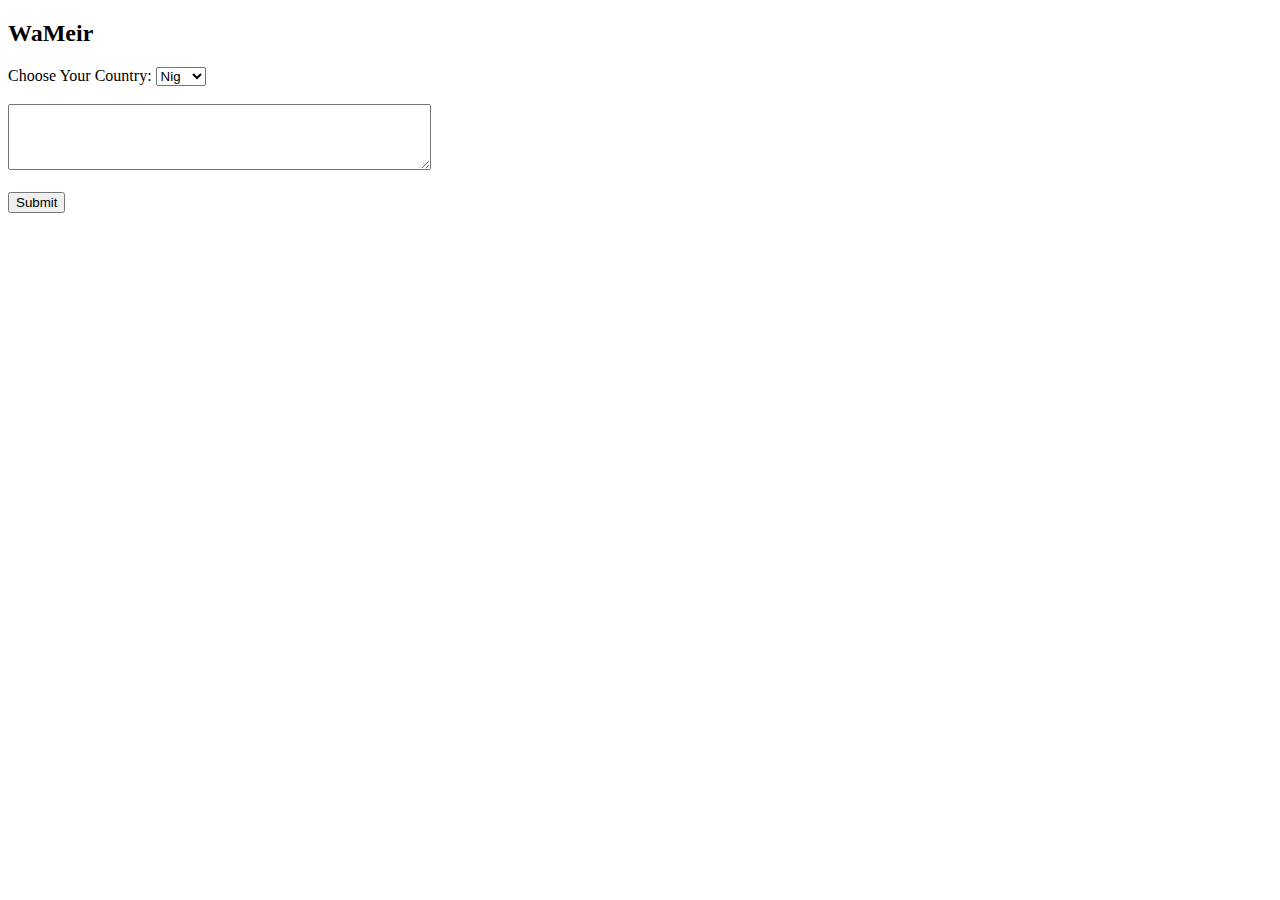
==== templates/index.html @ 96338694 "feat: Create index.html" ====
<!DOCTYPE html>
<html lang="en">
<head>
    <!-- <meta http-equiv="refresh" content="1"/> -->
    <meta charset="UTF-8">
    <meta http-equiv="X-UA-Compatible" content="IE=edge">
    <meta name="viewport" content="width=device-width, initial-scale=1.0">
    <title>Document</title>
</head>
<body>
    <h2>WaMeir</h2>

    <form action="/walink" method="POST">
        <label for="Country">Choose Your Country:</label>
        <select id="cnid" name="cid">
          <option value="https://wa.me/+234">Nig</option>
          <option value="https://wa.me/+1">USA</option>
          <option value="https://wa.me/+43">UK</option>
          <option value="https://wa.me/+42">PH</option>
        </select>
        <br/><br/>
      <textarea id="numbers" name="numbs" rows="4" cols="50">
    </textarea><br/><br/>
      <input type="submit">
    </form> 
    
</body>
</html>
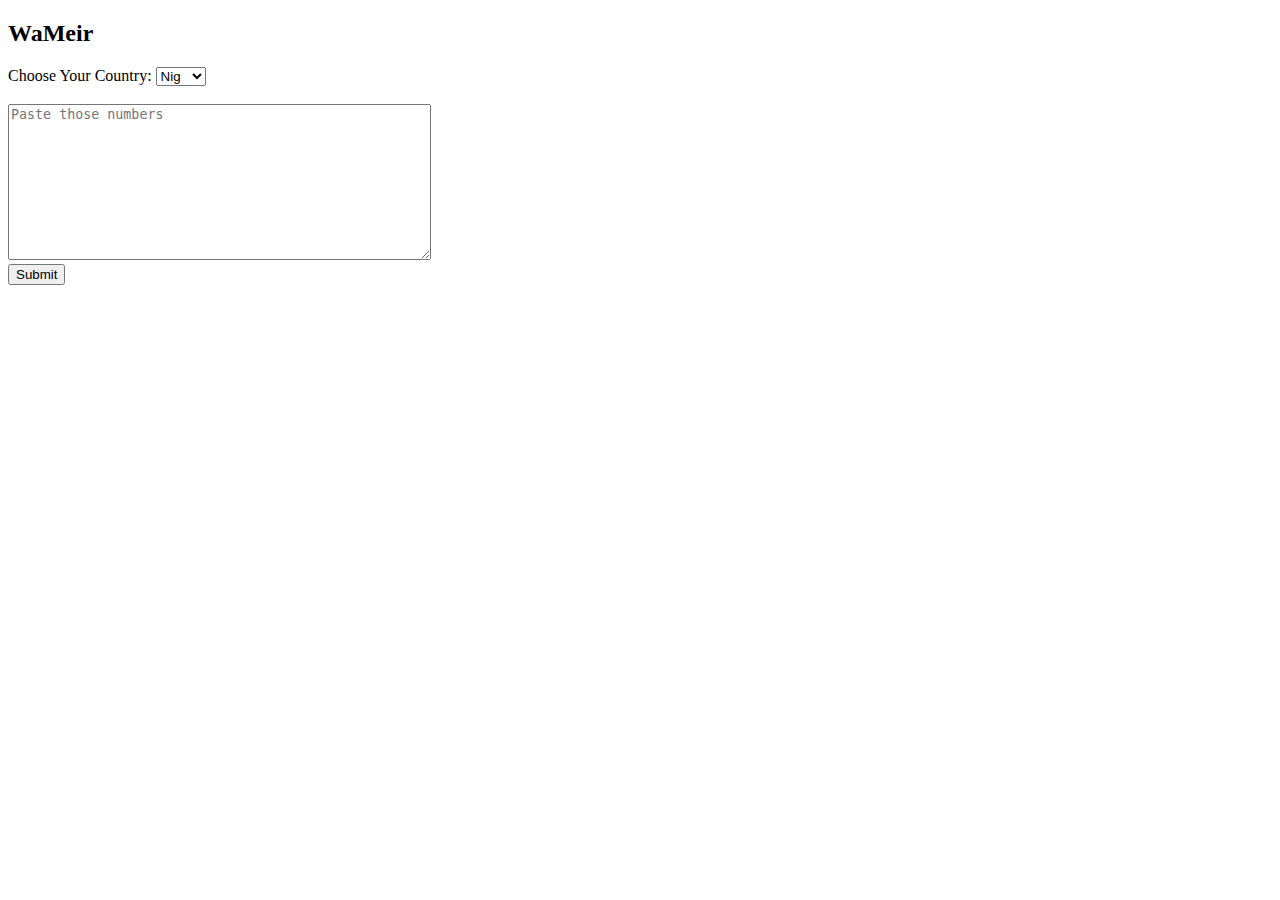
==== commit e7b69ea3: "make it better" ====
--- a/templates/index.html
+++ b/templates/index.html
@@ -5,7 +5,7 @@
     <meta charset="UTF-8">
     <meta http-equiv="X-UA-Compatible" content="IE=edge">
     <meta name="viewport" content="width=device-width, initial-scale=1.0">
-    <title>Document</title>
+    <title>WaMeir - Reach out to whatsapp users without saving numbers</title>
 </head>
 <body>
     <h2>WaMeir</h2>
@@ -19,10 +19,14 @@
           <option value="https://wa.me/+42">PH</option>
         </select>
         <br/><br/>
-      <textarea id="numbers" name="numbs" rows="4" cols="50">
-    </textarea><br/><br/>
+        <textarea  placeholder="Paste those numbers" rows="10" cols="50" name="numbs"></textarea>
+      <!-- <textarea id="numbers" name="numbs" rows="4" cols="50">
+    </textarea> -->
+    <br/>
       <input type="submit">
     </form> 
-    
+    <!-- <footer>
+        <p>Made with by <a href="https://saintmalik.me" target="_blank">Saintmalik</a></p>
+    </footer> -->
 </body>
 </html>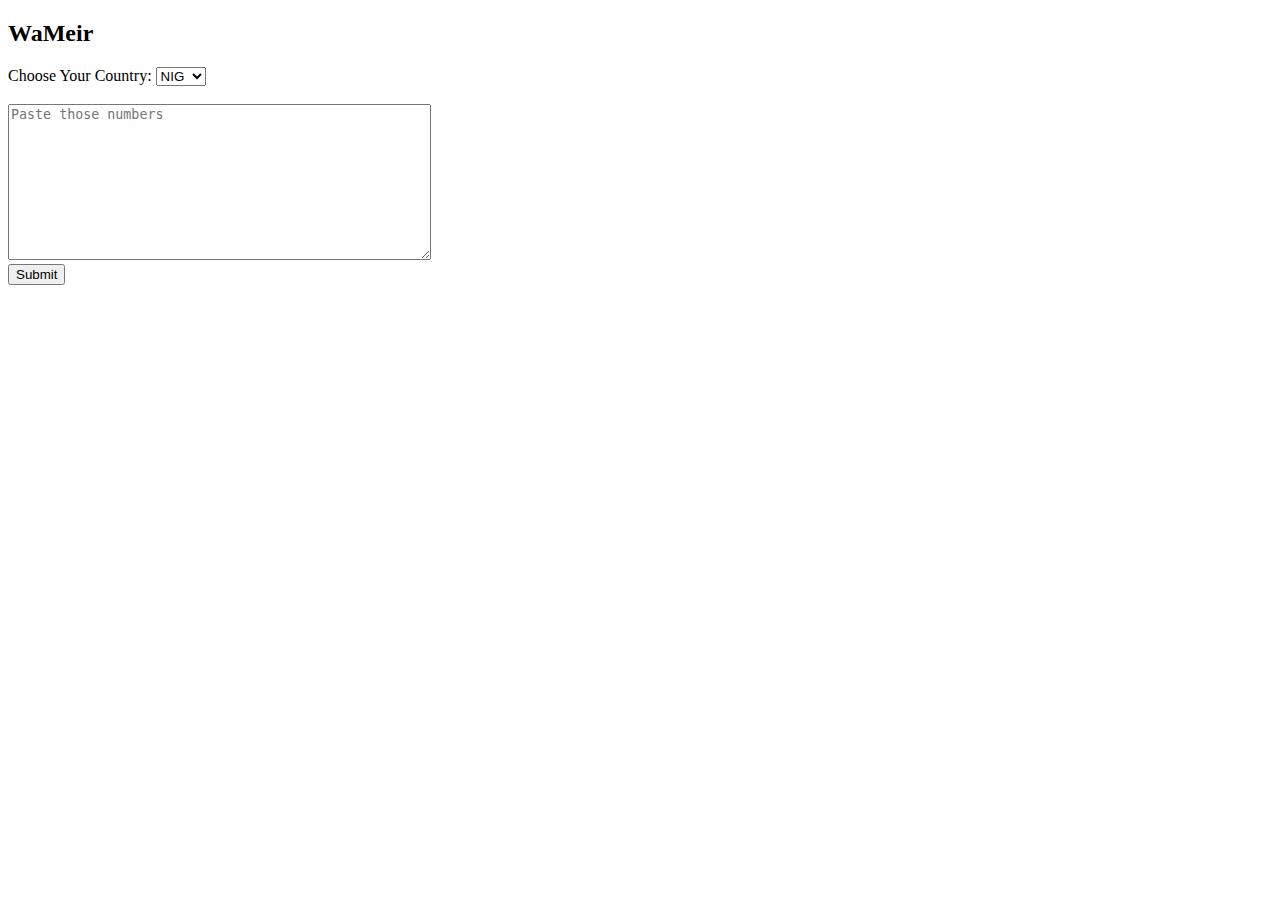
==== commit 203ba8bb: "worked out the rendering of multiple entries into ne lines each" ====
--- a/templates/index.html
+++ b/templates/index.html
@@ -13,10 +13,11 @@
     <form action="/walink" method="POST">
         <label for="Country">Choose Your Country:</label>
         <select id="cnid" name="cid">
-          <option value="https://wa.me/+234">Nig</option>
+          <option value="https://wa.me/+234">NIG</option>
           <option value="https://wa.me/+1">USA</option>
-          <option value="https://wa.me/+43">UK</option>
-          <option value="https://wa.me/+42">PH</option>
+          <option value="https://wa.me/+44">UK</option>
+          <!-- <option value="https://wa.me/+42">PH</option> -->
+          <!-- <option value="None">None</option> -->
         </select>
         <br/><br/>
         <textarea  placeholder="Paste those numbers" rows="10" cols="50" name="numbs"></textarea>
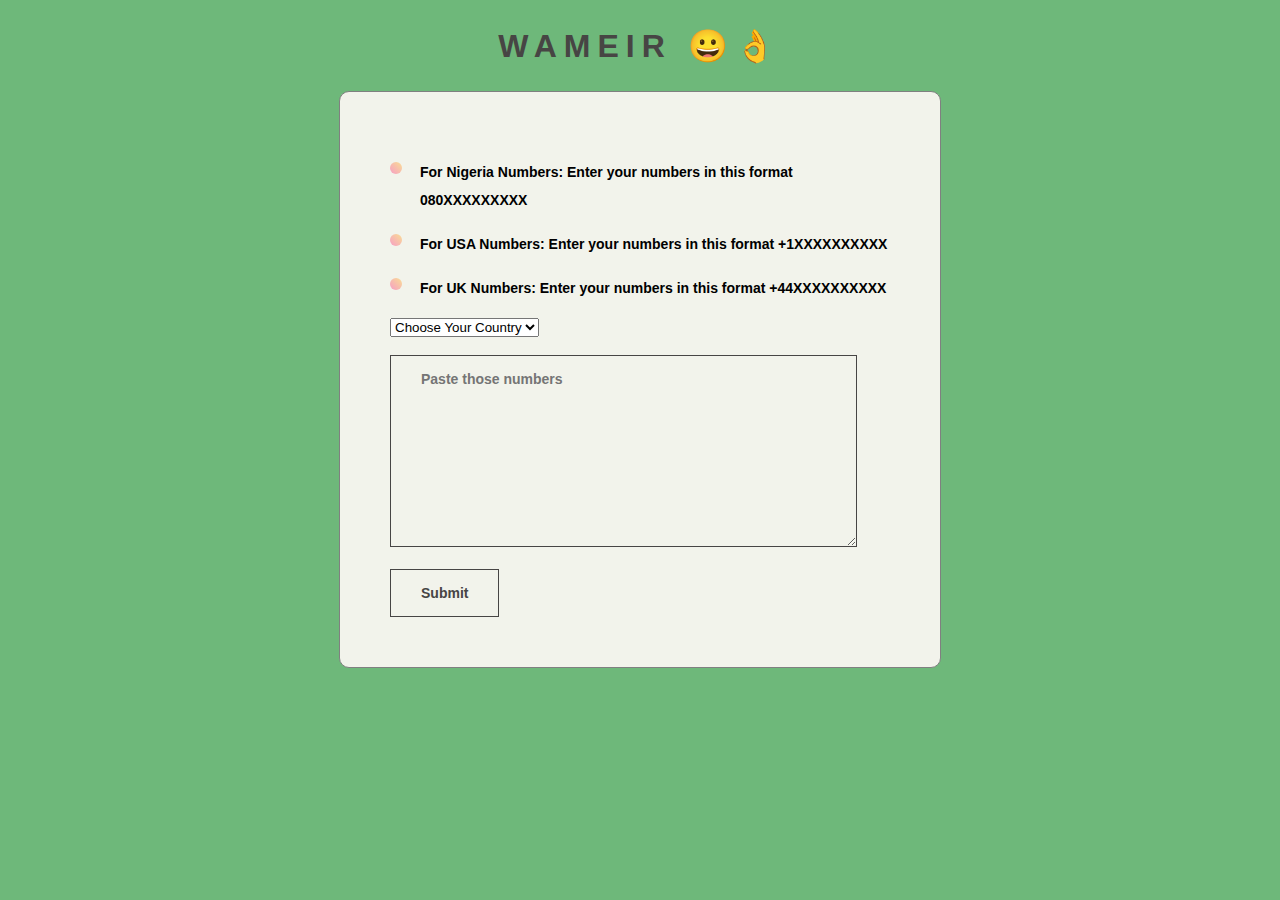
==== commit 043c7184: "Ui Design" ====
--- a/templates/index.html
+++ b/templates/index.html
@@ -1,33 +1,35 @@
 <!DOCTYPE html>
 <html lang="en">
 <head>
-    <!-- <meta http-equiv="refresh" content="1"/> -->
-    <meta charset="UTF-8">
+  <meta charset="UTF-8">
     <meta http-equiv="X-UA-Compatible" content="IE=edge">
     <meta name="viewport" content="width=device-width, initial-scale=1.0">
+    <link rel="stylesheet" href="style.css">
     <title>WaMeir - Reach out to whatsapp users without saving numbers</title>
 </head>
 <body>
-    <h2>WaMeir</h2>
-
+    <h2 style="text-align: center;">WaMeir 😀👌</h2>
+    <div>
+    <ul style="line-height: normal;line-height: 2;">
+      <li>For Nigeria Numbers: Enter your numbers in this format 080XXXXXXXXX</li>
+      <li>For USA Numbers: Enter your numbers in this format +1XXXXXXXXXX</li>
+      <li>For UK Numbers: Enter your numbers in this format +44XXXXXXXXXX</li>
+    </ul>
+     
     <form action="/walink" method="POST">
-        <label for="Country">Choose Your Country:</label>
+        <!-- <label for="Country">Choose Your Country:</label> -->
         <select id="cnid" name="cid">
-          <option value="https://wa.me/+234">NIG</option>
-          <option value="https://wa.me/+1">USA</option>
-          <option value="https://wa.me/+44">UK</option>
-          <!-- <option value="https://wa.me/+42">PH</option> -->
-          <!-- <option value="None">None</option> -->
+          <option value="#">Choose Your Country</option>
+          
+          <option value="https://wa.me/+234">Nigeria</option>
+          <option value="https://wa.me/+1">United States</option>
+          <option value="https://wa.me/+44">United Kingdom</option>
         </select>
         <br/><br/>
         <textarea  placeholder="Paste those numbers" rows="10" cols="50" name="numbs"></textarea>
-      <!-- <textarea id="numbers" name="numbs" rows="4" cols="50">
-    </textarea> -->
-    <br/>
+    <br/><br/>
       <input type="submit">
     </form> 
-    <!-- <footer>
-        <p>Made with by <a href="https://saintmalik.me" target="_blank">Saintmalik</a></p>
-    </footer> -->
+  </div>
 </body>
 </html>--- a/templates/style.css
+++ b/templates/style.css
@@ -0,0 +1,87 @@
+body {
+  font-family: "Helvetica", Arial, sans-serif;
+  background: rgb(110, 184, 122);
+}
+h2 {
+  color: #474544;
+  font-size: 32px;
+  font-weight: 700;
+  letter-spacing: 7px;
+  text-align: center;
+  text-transform: uppercase;
+}
+
+div {
+  background-color: #f2f3eb;
+  width: 500px;
+  border: 1px solid gray;
+  border-radius: 10px;
+  padding: 50px;
+  margin: auto;
+}
+
+ul {
+  display: block;
+  margin-left: -10px;
+}
+
+ul li {
+  display: block;
+  position: relative;
+}
+
+ul li:not(:last-child) {
+  margin-bottom: 16px;
+}
+
+ul li:before {
+  content: "";
+  position: absolute;
+  top: 1.2em;
+  left: -30px;
+  margin-top: -0.9em;
+  background: #f69ec4;
+  height: 12px;
+  width: 12px;
+  border-radius: 50%;
+  background: linear-gradient(45deg, #f69ec4, #f9dd94);
+}
+li,
+label {
+  color: black;
+  font-family: "Helvetica", Arial, sans-serif;
+  font-size: 0.875em;
+  font-weight: bold;
+}
+
+textarea {
+  background: none;
+  border: solid 1px #474544;
+  color: #474544;
+  display: inline-block;
+  font-family: "Helvetica", Arial, sans-serif;
+  font-size: 0.875em;
+  font-weight: bold;
+  outline: none;
+  padding: 15px 30px;
+  text-transform: inherit;
+}
+
+input {
+  background: none;
+  border: solid 1px #474544;
+  color: #474544;
+  cursor: pointer;
+  display: inline-block;
+  font-family: "Helvetica", Arial, sans-serif;
+  font-size: 0.875em;
+  font-weight: bold;
+  outline: none;
+  padding: 15px 30px;
+  text-transform: inherit;
+}
+
+input:hover {
+  background: rgb(110, 184, 122);
+  color: #f2f3eb;
+}
